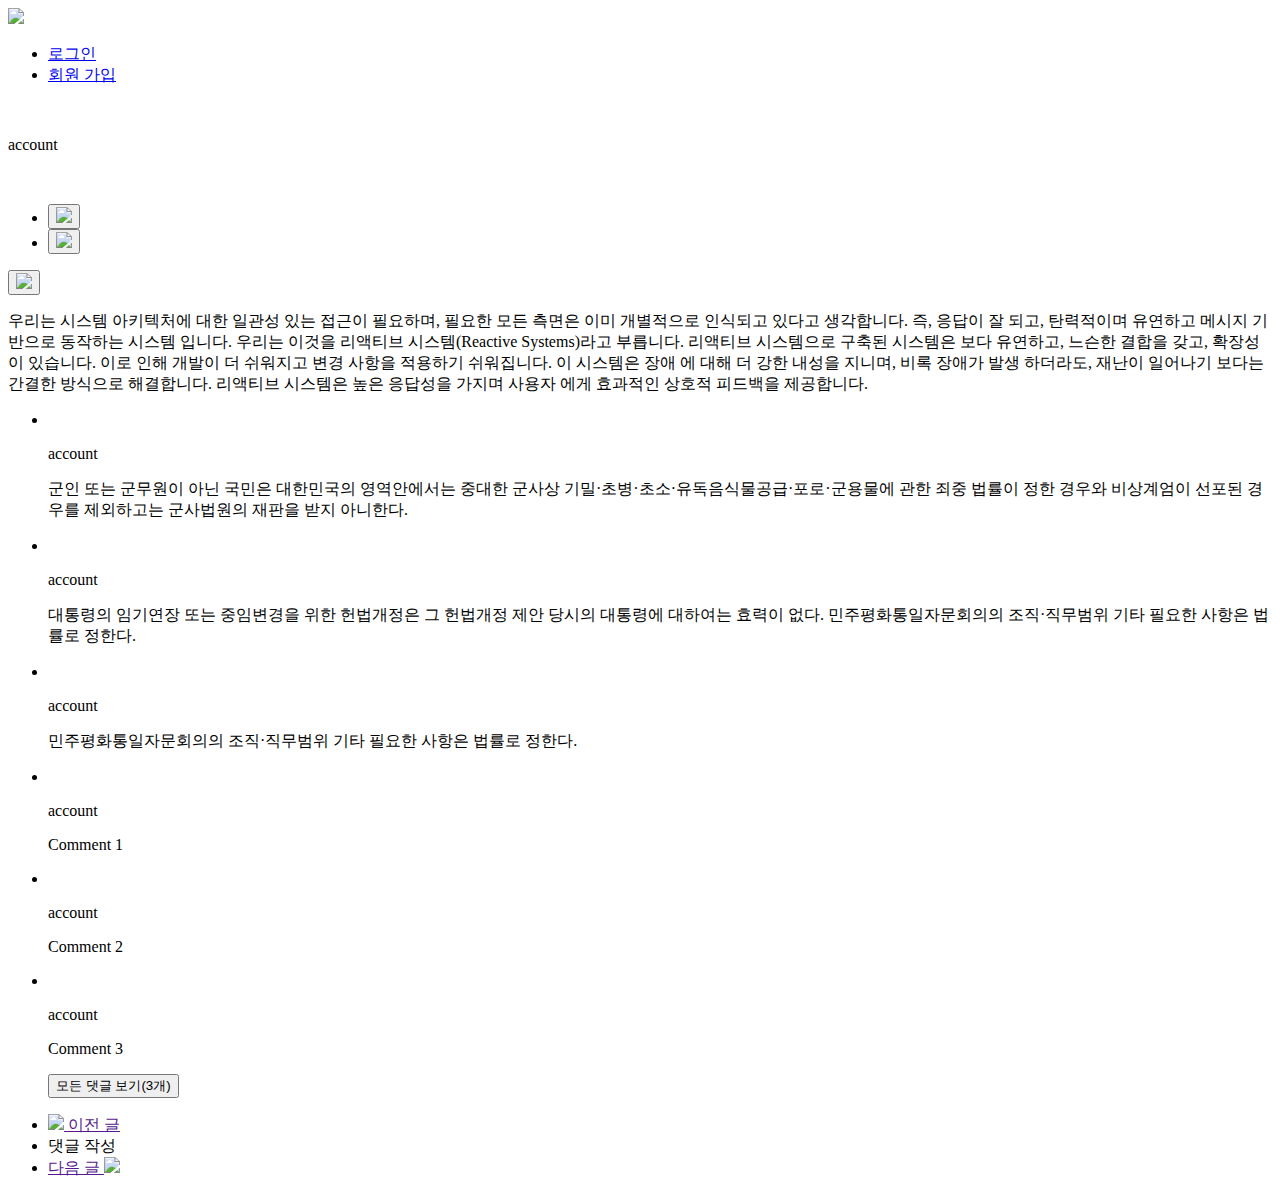
==== src/main/resources/static/index.html @ 076311b1 "feat: 로그인 시 사용자 정보를 세션에 담는 기능 구현" ====
<!DOCTYPE html>
<html>
<head>
    <meta charset="UTF-8"/>
    <meta name="viewport" content="width=device-width, initial-scale=1.0"/>
    <link href="./reset.css" rel="stylesheet"/>
    <link href="./global.css" rel="stylesheet"/>
    <link href="./main.css" rel="stylesheet"/>
</head>
<body>
<div class="container">
    <header class="header">
        <a href="/"><img src="./img/signiture.svg"/></a>
        <ul class="header__menu">
            <li class="header__menu__item">
                <a class="btn btn_contained btn_size_s" href="/user/login">로그인</a>
            </li>
            <li class="header__menu__item">
                <a class="btn btn_ghost btn_size_s" href="/registration">
                    회원 가입
                </a>
            </li>
        </ul>
    </header>
    <div class="wrapper">
        <div class="post">
            <div class="post__account">
                <img class="post__account__img"/>
                <p class="post__account__nickname">account</p>
            </div>
            <img class="post__img"/>
            <div class="post__menu">
                <ul class="post__menu__personal">
                    <li>
                        <button class="post__menu__btn">
                            <img src="./img/like.svg"/>
                        </button>
                    </li>
                    <li>
                        <button class="post__menu__btn">
                            <img src="./img/sendLink.svg"/>
                        </button>
                    </li>
                </ul>
                <button class="post__menu__btn">
                    <img src="./img/bookMark.svg"/>
                </button>
            </div>
            <p class="post__article">
                우리는 시스템 아키텍처에 대한 일관성 있는 접근이 필요하며, 필요한
                모든 측면은 이미 개별적으로 인식되고 있다고 생각합니다. 즉, 응답이
                잘 되고, 탄력적이며 유연하고 메시지 기반으로 동작하는 시스템 입니다.
                우리는 이것을 리액티브 시스템(Reactive Systems)라고 부릅니다.
                리액티브 시스템으로 구축된 시스템은 보다 유연하고, 느슨한 결합을
                갖고, 확장성 이 있습니다. 이로 인해 개발이 더 쉬워지고 변경 사항을
                적용하기 쉬워집니다. 이 시스템은 장애 에 대해 더 강한 내성을 지니며,
                비록 장애가 발생 하더라도, 재난이 일어나기 보다는 간결한 방식으로
                해결합니다. 리액티브 시스템은 높은 응답성을 가지며 사용자 에게
                효과적인 상호적 피드백을 제공합니다.
            </p>
        </div>
        <ul class="comment">
            <li class="comment__item">
                <div class="comment__item__user">
                    <img class="comment__item__user__img"/>
                    <p class="comment__item__user__nickname">account</p>
                </div>
                <p class="comment__item__article">
                    군인 또는 군무원이 아닌 국민은 대한민국의 영역안에서는 중대한
                    군사상 기밀·초병·초소·유독음식물공급·포로·군용물에 관한 죄중
                    법률이 정한 경우와 비상계엄이 선포된 경우를 제외하고는 군사법원의
                    재판을 받지 아니한다.
                </p>
            </li>
            <li class="comment__item">
                <div class="comment__item__user">
                    <img class="comment__item__user__img"/>
                    <p class="comment__item__user__nickname">account</p>
                </div>
                <p class="comment__item__article">
                    대통령의 임기연장 또는 중임변경을 위한 헌법개정은 그 헌법개정 제안
                    당시의 대통령에 대하여는 효력이 없다. 민주평화통일자문회의의
                    조직·직무범위 기타 필요한 사항은 법률로 정한다.
                </p>
            </li>
            <li class="comment__item">
                <div class="comment__item__user">
                    <img class="comment__item__user__img"/>
                    <p class="comment__item__user__nickname">account</p>
                </div>
                <p class="comment__item__article">
                    민주평화통일자문회의의 조직·직무범위 기타 필요한 사항은 법률로
                    정한다.
                </p>
            </li>
            <li class="comment__item hidden">
                <div class="comment__item__user">
                    <img class="comment__item__user__img"/>
                    <p class="comment__item__user__nickname">account</p>
                </div>
                <p class="comment__item__article">Comment 1</p>
            </li>
            <li class="comment__item hidden">
                <div class="comment__item__user">
                    <img class="comment__item__user__img"/>
                    <p class="comment__item__user__nickname">account</p>
                </div>
                <p class="comment__item__article">Comment 2</p>
            </li>
            <li class="comment__item hidden">
                <div class="comment__item__user">
                    <img class="comment__item__user__img"/>
                    <p class="comment__item__user__nickname">account</p>
                </div>
                <p class="comment__item__article">Comment 3</p>
            </li>
            <button id="show-all-btn" class="btn btn_ghost btn_size_m">
                모든 댓글 보기(3개)
            </button>
        </ul>
        <nav class="nav">
            <ul class="nav__menu">
                <li class="nav__menu__item">
                    <a class="nav__menu__item__btn" href="">
                        <img
                                class="nav__menu__item__img"
                                src="./img/ci_chevron-left.svg"
                        />
                        이전 글
                    </a>
                </li>
                <li class="nav__menu__item">
                    <a class="btn btn_ghost btn_size_m">댓글 작성</a>
                </li>
                <li class="nav__menu__item">
                    <a class="nav__menu__item__btn" href="">
                        다음 글
                        <img
                                class="nav__menu__item__img"
                                src="./img/ci_chevron-right.svg"
                        />
                    </a>
                </li>
            </ul>
        </nav>
    </div>
</div>
</body>
</html>
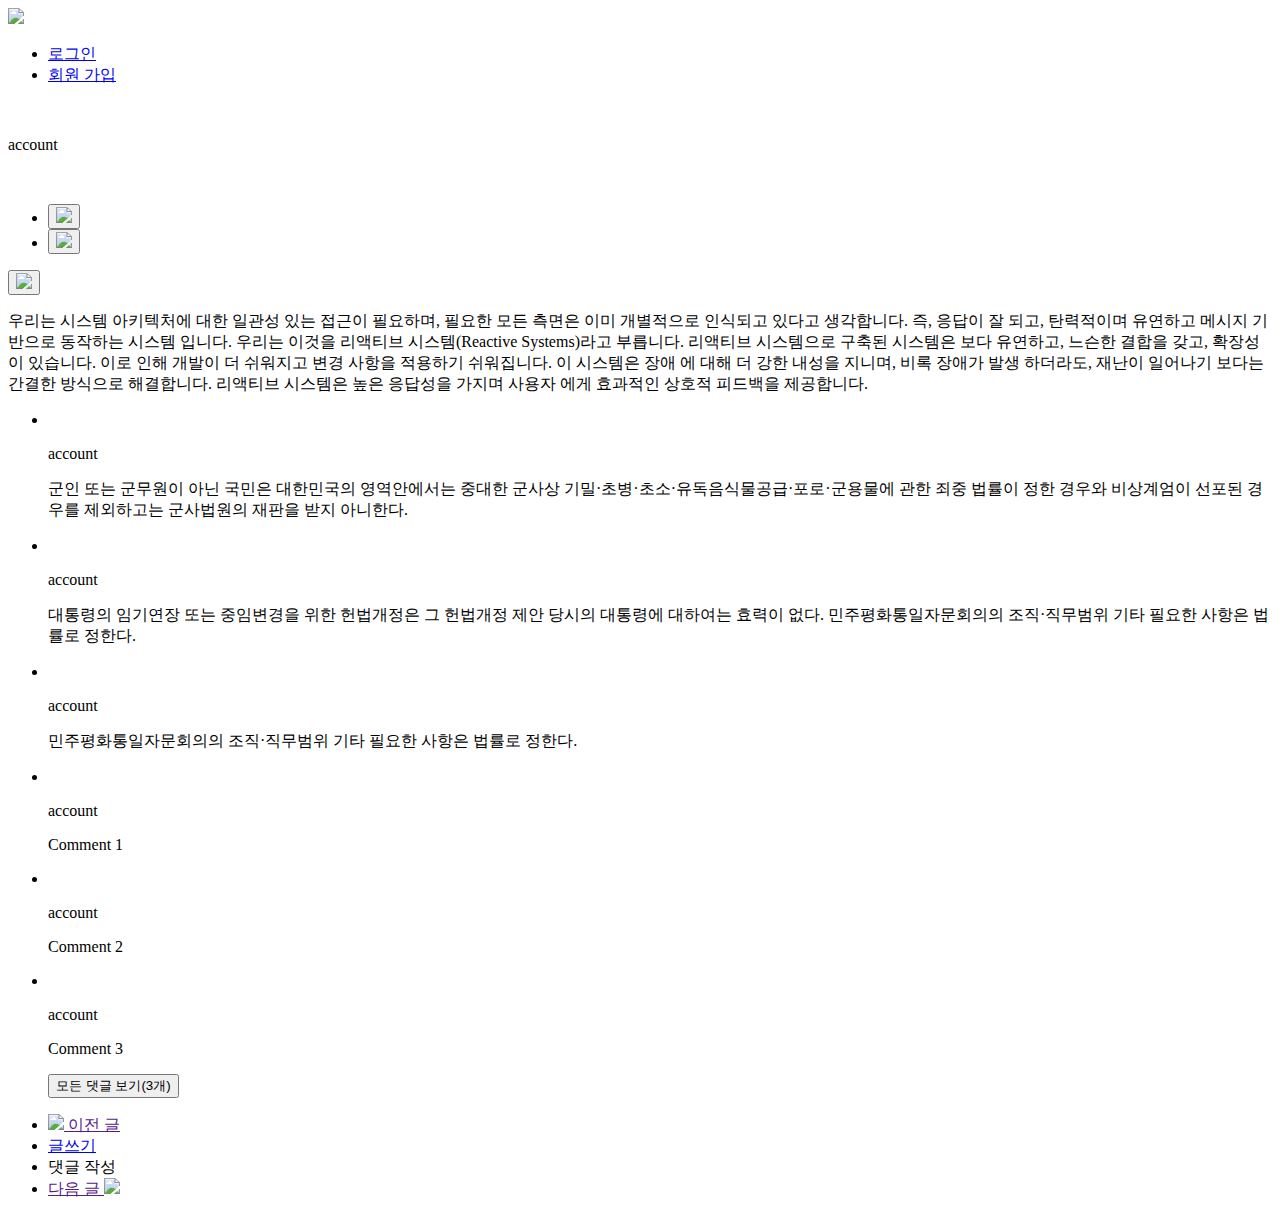
==== commit 93b818a8: "feat: 홈 화면 접속시, 최근 게시글 부터 확인할 수 있도록 기능 추가" ====
--- a/src/main/resources/static/index.html
+++ b/src/main/resources/static/index.html
@@ -130,6 +130,9 @@
                     </a>
                 </li>
                 <li class="nav__menu__item">
+                    <a class="btn btn_ghost btn_size_m" href="/post">글쓰기</a>
+                </li>
+                <li class="nav__menu__item">
                     <a class="btn btn_ghost btn_size_m">댓글 작성</a>
                 </li>
                 <li class="nav__menu__item">
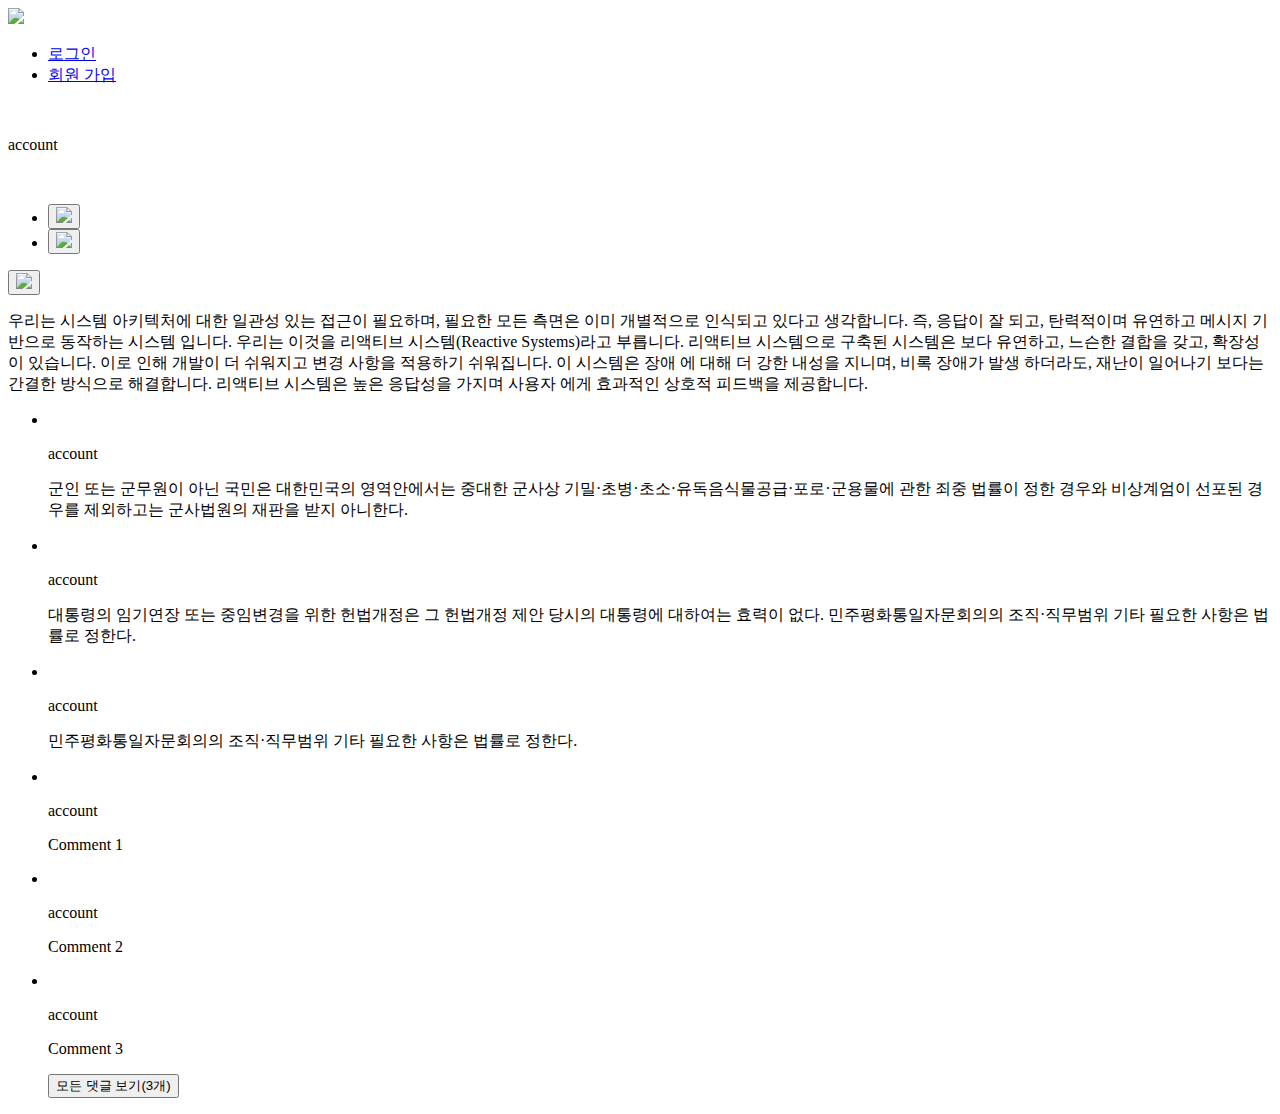
==== commit f377e034: "feat: 게시글에 댓글을 작성할 수 있다." ====
--- a/src/main/resources/static/index.html
+++ b/src/main/resources/static/index.html
@@ -118,34 +118,7 @@
                 모든 댓글 보기(3개)
             </button>
         </ul>
-        <nav class="nav">
-            <ul class="nav__menu">
-                <li class="nav__menu__item">
-                    <a class="nav__menu__item__btn" href="">
-                        <img
-                                class="nav__menu__item__img"
-                                src="./img/ci_chevron-left.svg"
-                        />
-                        이전 글
-                    </a>
-                </li>
-                <li class="nav__menu__item">
-                    <a class="btn btn_ghost btn_size_m" href="/post">글쓰기</a>
-                </li>
-                <li class="nav__menu__item">
-                    <a class="btn btn_ghost btn_size_m">댓글 작성</a>
-                </li>
-                <li class="nav__menu__item">
-                    <a class="nav__menu__item__btn" href="">
-                        다음 글
-                        <img
-                                class="nav__menu__item__img"
-                                src="./img/ci_chevron-right.svg"
-                        />
-                    </a>
-                </li>
-            </ul>
-        </nav>
+
     </div>
 </div>
 </body>
